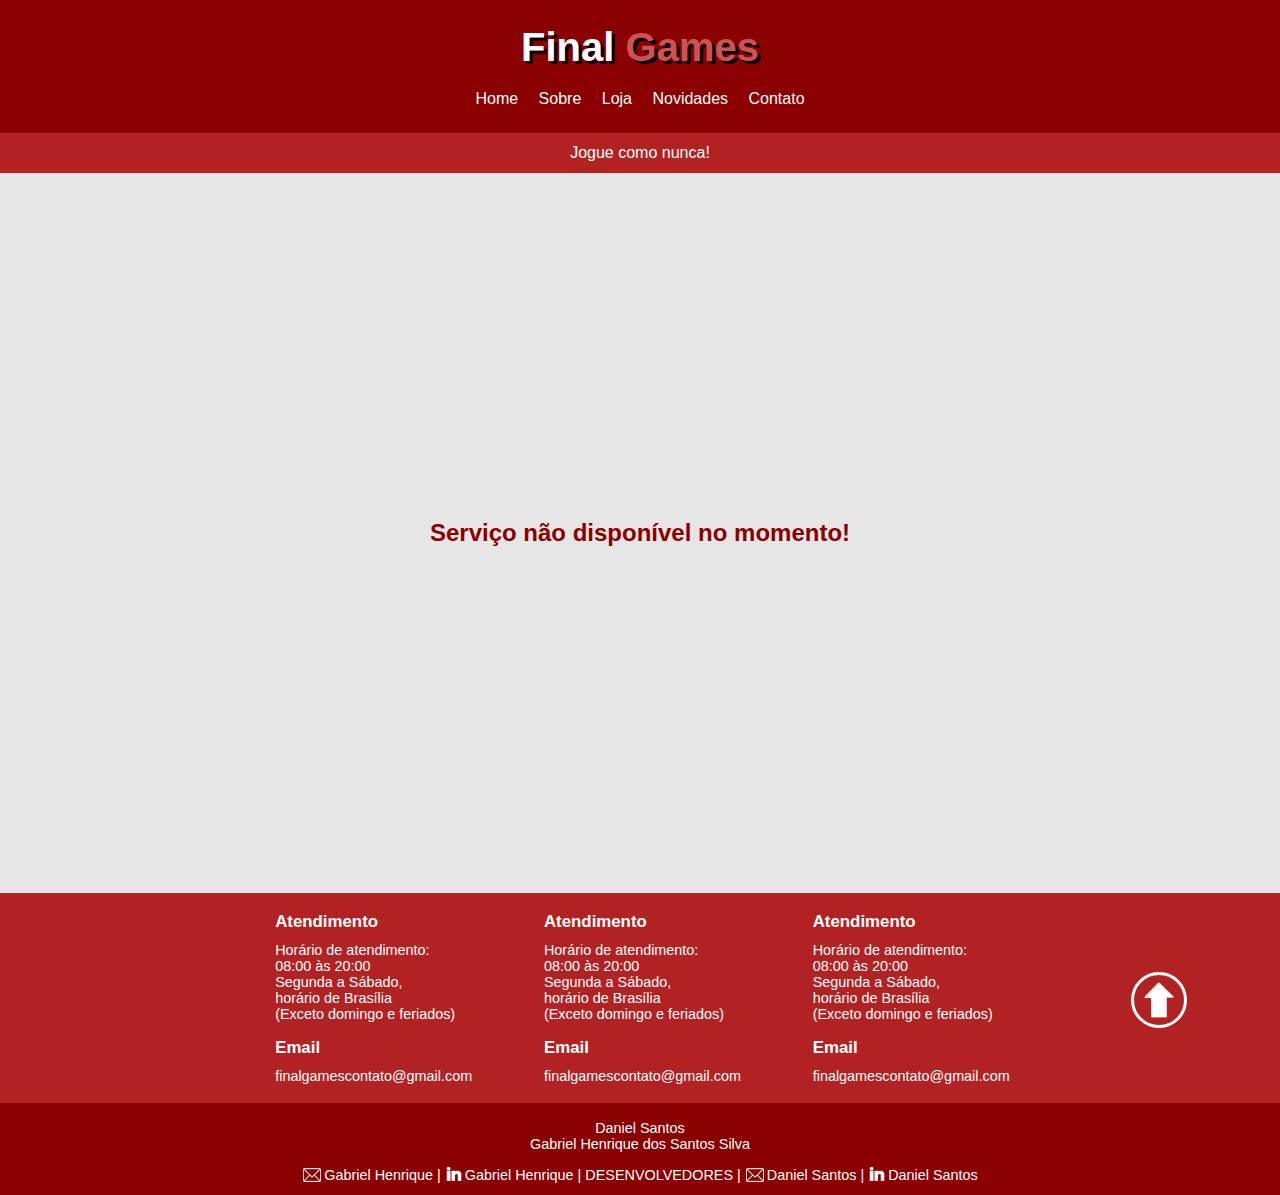
==== atendimento.html @ 515b5008 "Atualizando" ====
<!DOCTYPE html>

<html lang="pt-br">
    <head>
        <meta charset="UTF-8">
        <title>Final Games - Atendimento</title>
        <link rel="stylesheet" type="text/css" href="css/style.css">
        <link rel="icon" href="imagens/favicon.ico">
    </head>

    <body>
        <header>
            <div id="area-menu">
                <div id="area-logo">
                    <span id="logo"><a href="">Final <span class="games">Games</span></a></span>
                </div>

                <nav id="area-links">
                    <a href="index.html">Home</a>
                    <a href="index.html#sobre">Sobre</a>
                    <a href="loja.html">Loja</a>
                    <a href="novidades.html">Novidades</a>
                    <a href="contato.html">Contato</a>
                </nav>
            </div>

            <div id="subheader">
                <span>Jogue como nunca!</span>
            </div>
        </header>

        <section id="pg-atendimento">
            <div id="desenvolvendo">
                <span>Serviço não disponível no momento!</span>
            </div>
        </section>

        <footer>
            <div id="area-rodape">
                <div id="rodape1">
                    <div id="coluna1-rodape" class="coluna-rodape1">
                        <h3>Atendimento</h3>
                        <span>
                            Horário de atendimento:<br>
                            08:00 às 20:00<br>
                            Segunda a Sábado,<br>
                            horário de Brasília<br>
                            (Exceto domingo e feriados)
                        </span>

                        <br><br>

                        <h3>Email</h3>
                        <span>
                            <a href="mailto:finalgamescontato@gmail.com">finalgamescontato@gmail.com</a>
                        </span>
                    </div>

                    <div id="coluna2-rodape" class="coluna-rodape1">
                        <h3>Atendimento</h3>
                        <span>
                            Horário de atendimento:<br>
                            08:00 às 20:00<br>
                            Segunda a Sábado,<br>
                            horário de Brasília<br>
                            (Exceto domingo e feriados)
                        </span>

                        <br><br>

                        <h3>Email</h3>
                        <span>
                            <a href="mailto:finalgamescontato@gmail.com">finalgamescontato@gmail.com</a>
                        </span>
                    </div>

                    <div id="coluna3-rodape" class="coluna-rodape1">
                        <h3>Atendimento</h3>
                        <span>
                            Horário de atendimento:<br>
                            08:00 às 20:00<br>
                            Segunda a Sábado,<br>
                            horário de Brasília<br>
                            (Exceto domingo e feriados)
                        </span>

                        <br><br>

                        <h3>Email</h3>
                        <span>
                            <a href="mailto:finalgamescontato@gmail.com">finalgamescontato@gmail.com</a>
                        </span>
                    </div>

                    <div id="rodape1-voltar" class="coluna-rodape1">
                        <div id="botao-voltar">
                            <a href="#area-menu"><img src="imagens/seta-cima.png"></a>
                        </div>
                    </div>
                </div>

                <div id="rodape2">
                    <div id="desenvolvedores">
                        <span>Daniel Santos</span><br>
                        <span>Gabriel Henrique dos Santos Silva</span>
                    </div>

                    <div id="redes-sociais">
                        <span>
                            <img src="imagens/email.png" class="icon-email">
                            <a href="mailto:cl200252@g.unicamp.br" target="_blank">Gabriel Henrique</a>
                        </span> |

                        <span>
                            <img src="imagens/linkedin.png" class="icon-in">
                            <a href="https://www.linkedin.com/in/gabrielhenris" target="_blank">Gabriel Henrique</a>
                        </span> |

                        <span>DESENVOLVEDORES</span> |

                        <span>
                            <img src="imagens/email.png" class="icon-email">
                            <a href="mailto:cl203116@g.unicamp.br" target="_blank">Daniel Santos</a>
                        </span> |

                        <span>
                            <img src="imagens/linkedin.png" class="icon-in">
                            <a href="" target="_blank">Daniel Santos</a>
                        </span>
                    </div>
                </div>
            </div>
        </footer>
    </body>
</html>
---- css/style.css ----
/*--------------------------------------- FORMATAÇÕES GERAIS ---------------------------------------*/

body {
    font-family: 'Trebuchet MS', Helvetica, Arial, sans-serif;
    margin: 0%;
    background: #e6e6e6;
}

a {
    text-decoration: none;
}

/*---------------------------------------------- MENU ----------------------------------------------*/

#area-menu {
    color: white;
    background: #8B0000;
    padding: 15px;
    text-align: center;
}

#area-menu a {
    color: white;
    text-decoration: none;
}

/*-------------- ÁREA LOGO --------------*/

#area-logo {
    padding: 10px;
}

#area-logo #logo {
    font-size: 2.5em;
    font-weight: bold;
    text-shadow: 3px 3px rgb(0, 0, 0);
}

#logo .games {
    color: rgb(204, 83, 83);
}

#area-logo #logo:hover {
    text-shadow: -3px -3px rgb(0, 0, 0);
}

/*----------- ÁREA NAVEGAÇÃO -----------*/

#area-menu #area-links {
    padding: 10px;
}

#area-menu #area-links a {
    padding: 2px 8px;
}

#area-menu #area-links a:hover {
    color: #8B0000;
    background: white;
    border-radius: 5px;
}

/*------------- SUBHEADER --------------*/

#subheader {
    color: white;
    background: #B22222;
    text-align: center;
    line-height: 40px;
    height: 40px;
}

/*---------------------------------------------- HOME ----------------------------------------------*/

#desenvolvendo {
    color: #8B0000;
    font-size: 1.5em;
    font-weight: bold;
    text-align: center;
    line-height: 80vh;
}

/*-------------------------------------------- NOVIDADES --------------------------------------------*/

#pg-novidades {
    margin-top: 30px;
    margin-left: 10%;
    width: 80%;
}

#pg-novidades h1, h2 {
    color: #8B0000;
}

#pg-novidades p {
    font-size: 1.15em;
}

#titulo-principal {
    text-align: center;
}

#texto-principal {
    margin-bottom: 130px;
}

.div-novidade {
    clear: both;
}

.vazio-titulo {
    float: left;
    width: 560px;
    height: 1px;
    margin-right: 1%;
}

.titulo-novidade {
    float: left;
    width: 900px;
    text-align: center;
}

.video {
    float: left;
    margin-bottom: 130px;
    clear: both;
}

.video2 {
    float: right;
    margin-bottom: 130px;
    clear: both;
}

.novidade {
    float: left;
    width: 900px;
    margin: 1%;
    text-align: justify;
}

.novidade2 {
    float: right;
    width: 900px;
    margin: 1%;
    text-align: justify;
}

/*-------------------------------------------- CONTATO ----------------------------------------------*/

#pg-contato {
    margin-top: 30px;
    margin-left: 11%;
}

#pg-contato h2,#pg-contato h3 {
    color: #8B0000;
    margin: 0%;
}

#header-contato {
    margin: 0% 0% 1% 0%;
}

.div-contato {
    background: white;
    width: 40%;
    float: left;
    margin: 0% 1% 1% 0%;
    padding: 1.5%;
    border: 1px solid #8B0000;
    border-radius: 10px;
}

#div-chat #botao-atendimento {
    color: white;
    background: #B22222;
    padding: 4px 7px;
    border: 1px solid white;
    border-radius: 7px;
    font-weight: bolder;
}

#div-chat #botao-atendimento:hover {
    color: #B22222;
    background: white;
    border-color: #B22222;
}

#icone-chat {
    float: left;
    margin-right: 4px;
    width: 20px;
    position: relative;
    top: 2px;
}

#icone-sac {
    float: left;
    margin-right: 4px;
    width: 22px;
}

#icone-faleconosco {
    float: left;
    width: 27px;
    position: relative;
    bottom: 3px;
    right: 2px;
}

#icone-atendimento {
    float: left;
    width: 23px;
    margin-right: 2px;
    position: relative;
    bottom: 1px;
}

#div-sac a {
    color: #8B0000;
    font-weight: bold;
}

#div-faleconosco, #div-atendimento {
    width: 84%;
}

#div-faleconosco a {
    color: #8B0000;
    font-weight: bold;
}

#div-faleconosco p {
    margin-bottom: 0px;
    clear: both;
}

#div-atendimento label {
    color: #8B0000;
    font-weight: bold;
}

#div-atendimento #input-mensagem {
    height: 150px;
}

#div-atendimento .input-form {
    width: 45%;
    margin-bottom: 20px;
}

#div-atendimento button {
    width: 245px;
    color: white;
    background: #B22222;
    padding: 4px 7px;
    border: 1px solid white;
    border-radius: 7px;
    font-weight: bold;
}

#div-atendimento button:hover {
    color: #B22222;
    background: white;
    border-color: #B22222;
}

#div-atendimento h3 {
    margin-bottom: 20px;
}

#contato p {
    margin: 0px;
    margin-bottom: 10px;
}
/*--------------------------------------------- RODAPÉ ---------------------------------------------*/

#area-rodape {
    color: white;
    background: #B22222;
    font-size: 0.9em;
    clear: both;
}

#area-rodape a {
    color: white;
    text-decoration: none;
}

/*-------------- RODAPÉ 1 --------------*/

#rodape1 {
    background: #B22222;
}

.coluna-rodape1 {
    width: 15%;
    padding: 1.5%;
    float: left;
    margin-right: 3%;
}

.coluna-rodape1 h3 {
    margin: 0px 0px 10px 0px;
}

#coluna1-rodape {
    margin-left: 20%;
}

.coluna-rodape1 #area-links a {
    color: #fff;
    text-decoration: none;
}

.coluna-rodape1 #area-links a:hover {
    color: rgb(248, 194, 190);
}

#rodape1-voltar {
    width: 50px;
}

#botao-voltar {
    border: 3px solid white;
    width: 50px;
    height: 50px;
    border-radius: 100%;
    position: relative;
    top: 60px;
    left: 50px;
}

#botao-voltar img {
    width: 50px;
    position: relative;
    bottom: 3px;
}

/*-------------- RODAPÉ 2 --------------*/

#rodape2 {
    background: #8B0000;
    padding: 12px;
    text-align: center;
    clear: both;
}

#desenvolvedores {
    padding: 5px 0px 10px 0px;
}

.icon-email {
    width: 18px;
    position: relative;
    top: 4px;
    left: 1px;
}

.icon-in {
    width: 16px;
    position: relative;
    top: 2px;
    left: 1px;
}

#rodape2 a:hover {
    text-decoration: underline;
}

/*--------------------------------------------- CORES ---------------------------------------------*/
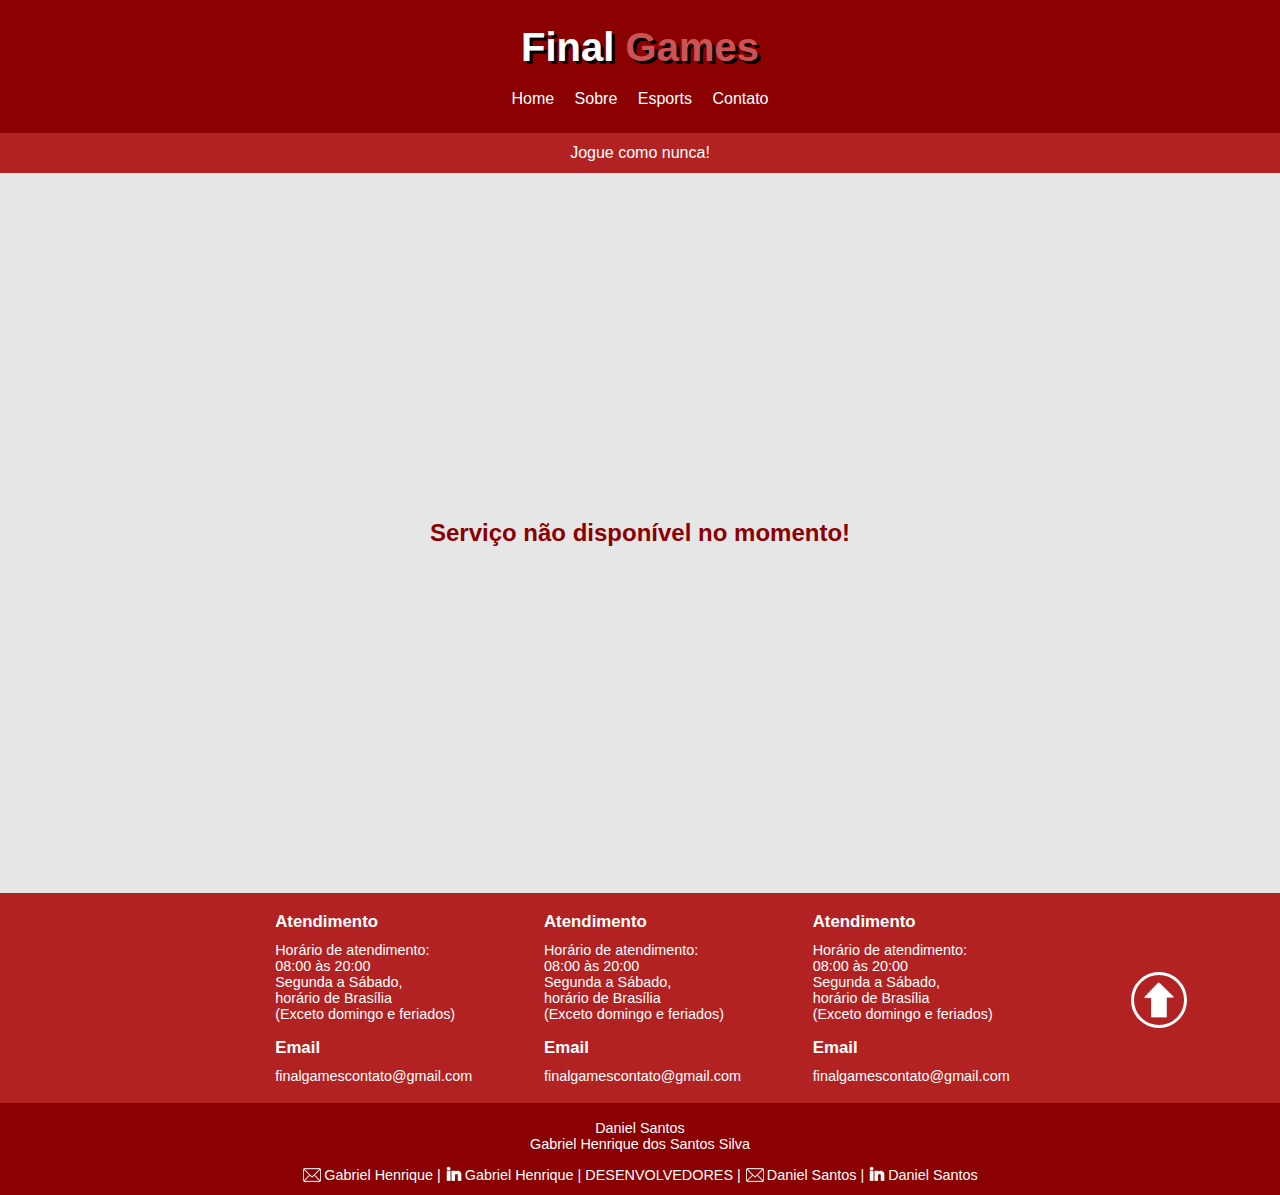
==== commit 0c61db4d: "Realizando alterações" ====
--- a/atendimento.html
+++ b/atendimento.html
@@ -1,135 +1,136 @@
 <!DOCTYPE html>
 
 <html lang="pt-br">
-    <head>
-        <meta charset="UTF-8">
-        <title>Final Games - Atendimento</title>
-        <link rel="stylesheet" type="text/css" href="css/style.css">
-        <link rel="icon" href="imagens/favicon.ico">
-    </head>
 
-    <body>
-        <header>
-            <div id="area-menu">
-                <div id="area-logo">
-                    <span id="logo"><a href="">Final <span class="games">Games</span></a></span>
+<head>
+    <meta charset="UTF-8">
+    <title>Final Games - Atendimento</title>
+    <link rel="stylesheet" type="text/css" href="css/style.css">
+    <link rel="icon" href="imagens/favicon.ico">
+</head>
+
+<body>
+    <header>
+        <div id="area-menu">
+            <div id="area-logo">
+                <span id="logo"><a href="">Final <span class="games">Games</span></a></span>
+            </div>
+
+            <nav id="area-links">
+                <a href="index.html">Home</a>
+                <a href="sobre.html">Sobre</a>
+                <a href="esports.html">Esports</a>
+                <a href="contato.html">Contato</a>
+            </nav>
+        </div>
+
+        <div id="subheader">
+            <span>Jogue como nunca!</span>
+        </div>
+    </header>
+
+    <section id="pg-atendimento">
+        <div id="desenvolvendo">
+            <span>Serviço não disponível no momento!</span>
+        </div>
+    </section>
+
+    <footer>
+        <div id="area-rodape">
+            <div id="rodape1">
+                <div id="coluna1-rodape" class="coluna-rodape1">
+                    <h3>Atendimento</h3>
+                    <span>
+                        Horário de atendimento:<br>
+                        08:00 às 20:00<br>
+                        Segunda a Sábado,<br>
+                        horário de Brasília<br>
+                        (Exceto domingo e feriados)
+                    </span>
+
+                    <br><br>
+
+                    <h3>Email</h3>
+                    <span>
+                        <a href="mailto:finalgamescontato@gmail.com">finalgamescontato@gmail.com</a>
+                    </span>
                 </div>
 
-                <nav id="area-links">
-                    <a href="index.html">Home</a>
-                    <a href="index.html#sobre">Sobre</a>
-                    <a href="loja.html">Loja</a>
-                    <a href="novidades.html">Novidades</a>
-                    <a href="contato.html">Contato</a>
-                </nav>
-            </div>
+                <div id="coluna2-rodape" class="coluna-rodape1">
+                    <h3>Atendimento</h3>
+                    <span>
+                        Horário de atendimento:<br>
+                        08:00 às 20:00<br>
+                        Segunda a Sábado,<br>
+                        horário de Brasília<br>
+                        (Exceto domingo e feriados)
+                    </span>
 
-            <div id="subheader">
-                <span>Jogue como nunca!</span>
-            </div>
-        </header>
+                    <br><br>
 
-        <section id="pg-atendimento">
-            <div id="desenvolvendo">
-                <span>Serviço não disponível no momento!</span>
-            </div>
-        </section>
-
-        <footer>
-            <div id="area-rodape">
-                <div id="rodape1">
-                    <div id="coluna1-rodape" class="coluna-rodape1">
-                        <h3>Atendimento</h3>
-                        <span>
-                            Horário de atendimento:<br>
-                            08:00 às 20:00<br>
-                            Segunda a Sábado,<br>
-                            horário de Brasília<br>
-                            (Exceto domingo e feriados)
-                        </span>
-
-                        <br><br>
-
-                        <h3>Email</h3>
-                        <span>
-                            <a href="mailto:finalgamescontato@gmail.com">finalgamescontato@gmail.com</a>
-                        </span>
-                    </div>
-
-                    <div id="coluna2-rodape" class="coluna-rodape1">
-                        <h3>Atendimento</h3>
-                        <span>
-                            Horário de atendimento:<br>
-                            08:00 às 20:00<br>
-                            Segunda a Sábado,<br>
-                            horário de Brasília<br>
-                            (Exceto domingo e feriados)
-                        </span>
-
-                        <br><br>
-
-                        <h3>Email</h3>
-                        <span>
-                            <a href="mailto:finalgamescontato@gmail.com">finalgamescontato@gmail.com</a>
-                        </span>
-                    </div>
-
-                    <div id="coluna3-rodape" class="coluna-rodape1">
-                        <h3>Atendimento</h3>
-                        <span>
-                            Horário de atendimento:<br>
-                            08:00 às 20:00<br>
-                            Segunda a Sábado,<br>
-                            horário de Brasília<br>
-                            (Exceto domingo e feriados)
-                        </span>
-
-                        <br><br>
-
-                        <h3>Email</h3>
-                        <span>
-                            <a href="mailto:finalgamescontato@gmail.com">finalgamescontato@gmail.com</a>
-                        </span>
-                    </div>
-
-                    <div id="rodape1-voltar" class="coluna-rodape1">
-                        <div id="botao-voltar">
-                            <a href="#area-menu"><img src="imagens/seta-cima.png"></a>
-                        </div>
-                    </div>
+                    <h3>Email</h3>
+                    <span>
+                        <a href="mailto:finalgamescontato@gmail.com">finalgamescontato@gmail.com</a>
+                    </span>
                 </div>
 
-                <div id="rodape2">
-                    <div id="desenvolvedores">
-                        <span>Daniel Santos</span><br>
-                        <span>Gabriel Henrique dos Santos Silva</span>
-                    </div>
+                <div id="coluna3-rodape" class="coluna-rodape1">
+                    <h3>Atendimento</h3>
+                    <span>
+                        Horário de atendimento:<br>
+                        08:00 às 20:00<br>
+                        Segunda a Sábado,<br>
+                        horário de Brasília<br>
+                        (Exceto domingo e feriados)
+                    </span>
 
-                    <div id="redes-sociais">
-                        <span>
-                            <img src="imagens/email.png" class="icon-email">
-                            <a href="mailto:cl200252@g.unicamp.br" target="_blank">Gabriel Henrique</a>
-                        </span> |
+                    <br><br>
 
-                        <span>
-                            <img src="imagens/linkedin.png" class="icon-in">
-                            <a href="https://www.linkedin.com/in/gabrielhenris" target="_blank">Gabriel Henrique</a>
-                        </span> |
+                    <h3>Email</h3>
+                    <span>
+                        <a href="mailto:finalgamescontato@gmail.com">finalgamescontato@gmail.com</a>
+                    </span>
+                </div>
 
-                        <span>DESENVOLVEDORES</span> |
-
-                        <span>
-                            <img src="imagens/email.png" class="icon-email">
-                            <a href="mailto:cl203116@g.unicamp.br" target="_blank">Daniel Santos</a>
-                        </span> |
-
-                        <span>
-                            <img src="imagens/linkedin.png" class="icon-in">
-                            <a href="" target="_blank">Daniel Santos</a>
-                        </span>
+                <div id="rodape1-voltar" class="coluna-rodape1">
+                    <div id="botao-voltar">
+                        <a href="#area-menu"><img src="imagens/seta-cima.png"></a>
                     </div>
                 </div>
             </div>
-        </footer>
-    </body>
+
+            <div id="rodape2">
+                <div id="desenvolvedores">
+                    <span>Daniel Santos</span><br>
+                    <span>Gabriel Henrique dos Santos Silva</span>
+                </div>
+
+                <div id="redes-sociais">
+                    <span>
+                        <img src="imagens/email.png" class="icon-email">
+                        <a href="mailto:cl200252@g.unicamp.br" target="_blank">Gabriel Henrique</a>
+                    </span> |
+
+                    <span>
+                        <img src="imagens/linkedin.png" class="icon-in">
+                        <a href="https://www.linkedin.com/in/gabrielhenris" target="_blank">Gabriel Henrique</a>
+                    </span> |
+
+                    <span>DESENVOLVEDORES</span> |
+
+                    <span>
+                        <img src="imagens/email.png" class="icon-email">
+                        <a href="mailto:cl203116@g.unicamp.br" target="_blank">Daniel Santos</a>
+                    </span> |
+
+                    <span>
+                        <img src="imagens/linkedin.png" class="icon-in">
+                        <a href="https://www.linkedin.com/in/danielsantos012" target="_blank">Daniel Santos</a>
+                    </span>
+                </div>
+            </div>
+        </div>
+    </footer>
+</body>
+
 </html>--- a/css/style.css
+++ b/css/style.css
@@ -1,373 +1,414 @@
 /*--------------------------------------- FORMATAÇÕES GERAIS ---------------------------------------*/
 
 body {
-    font-family: 'Trebuchet MS', Helvetica, Arial, sans-serif;
-    margin: 0%;
-    background: #e6e6e6;
+  font-family: "Trebuchet MS", Helvetica, Arial, sans-serif;
+  margin: 0%;
+  background: #e6e6e6;
 }
 
 a {
-    text-decoration: none;
+  text-decoration: none;
 }
 
 /*---------------------------------------------- MENU ----------------------------------------------*/
 
 #area-menu {
-    color: white;
-    background: #8B0000;
-    padding: 15px;
-    text-align: center;
+  color: white;
+  background: #8b0000;
+  padding: 15px;
+  text-align: center;
 }
 
 #area-menu a {
-    color: white;
-    text-decoration: none;
+  color: white;
+  text-decoration: none;
 }
 
 /*-------------- ÁREA LOGO --------------*/
 
 #area-logo {
-    padding: 10px;
+  padding: 10px;
 }
 
 #area-logo #logo {
-    font-size: 2.5em;
-    font-weight: bold;
-    text-shadow: 3px 3px rgb(0, 0, 0);
+  font-size: 2.5em;
+  font-weight: bold;
+  text-shadow: 3px 3px rgb(0, 0, 0);
 }
 
 #logo .games {
-    color: rgb(204, 83, 83);
+  color: rgb(204, 83, 83);
 }
 
 #area-logo #logo:hover {
-    text-shadow: -3px -3px rgb(0, 0, 0);
+  text-shadow: -3px -3px rgb(0, 0, 0);
 }
 
 /*----------- ÁREA NAVEGAÇÃO -----------*/
 
 #area-menu #area-links {
-    padding: 10px;
+  padding: 10px;
 }
 
 #area-menu #area-links a {
-    padding: 2px 8px;
+  padding: 2px 8px;
 }
 
 #area-menu #area-links a:hover {
-    color: #8B0000;
-    background: white;
-    border-radius: 5px;
+  color: #8b0000;
+  background: white;
+  border-radius: 5px;
 }
 
 /*------------- SUBHEADER --------------*/
 
 #subheader {
-    color: white;
-    background: #B22222;
-    text-align: center;
-    line-height: 40px;
-    height: 40px;
+  color: white;
+  background: #b22222;
+  text-align: center;
+  line-height: 40px;
+  height: 40px;
 }
 
 /*---------------------------------------------- HOME ----------------------------------------------*/
 
 #desenvolvendo {
-    color: #8B0000;
-    font-size: 1.5em;
-    font-weight: bold;
-    text-align: center;
-    line-height: 80vh;
+  color: #8b0000;
+  font-size: 1.5em;
+  font-weight: bold;
+  text-align: center;
+  line-height: 80vh;
+}
+
+/*--------------------------------------------- SOBRE -----------------------------------------------*/
+
+#pg-sobre {
+  background: radial-gradient(#c63232, #8b0000, #000000);
+}
+
+#sobre {
+  color: white;
+  text-shadow: 3px 3px #000000;
+  font-weight: bold;
+  text-align: center;
+  font-size: 1.5em;
+  height: 100vh;
+}
+
+#texto-sobre {
+  position: relative;
+  top: 40%;
+}
+
+#sobre h2 {
+  color: white;
+  margin-top: 0px;
+  font-size: 2em;
 }
 
 /*-------------------------------------------- NOVIDADES --------------------------------------------*/
 
 #pg-novidades {
-    margin-top: 30px;
-    margin-left: 10%;
-    width: 80%;
-}
-
-#pg-novidades h1, h2 {
-    color: #8B0000;
+  margin-top: 30px;
+  margin-left: 10%;
+  width: 80%;
+}
+
+#pg-novidades h1,
+h2 {
+  color: #8b0000;
 }
 
 #pg-novidades p {
-    font-size: 1.15em;
+  font-size: 1.15em;
 }
 
 #titulo-principal {
-    text-align: center;
+  text-align: center;
 }
 
 #texto-principal {
-    margin-bottom: 130px;
+  margin-bottom: 65px;
+  font-size: 2em;
 }
 
 .div-novidade {
-    clear: both;
+  clear: both;
+  border-bottom: 1px solid #8b0000;
 }
 
 .vazio-titulo {
-    float: left;
-    width: 560px;
-    height: 1px;
-    margin-right: 1%;
+  float: left;
+  width: 560px;
+  height: 1px;
+  margin-right: 1%;
 }
 
 .titulo-novidade {
-    float: left;
-    width: 900px;
-    text-align: center;
+  float: left;
+  width: 900px;
+  text-align: center;
+  margin-top: 45px;
+}
+
+.titulo-novidade2 {
+  float: left;
+  width: 900px;
+  text-align: center;
+  margin-top: 45px;
+  margin-left: 3%;
 }
 
 .video {
-    float: left;
-    margin-bottom: 130px;
-    clear: both;
+  float: left;
+  margin-bottom: 65px;
+  clear: both;
 }
 
 .video2 {
-    float: right;
-    margin-bottom: 130px;
-    clear: both;
+  float: right;
+  margin-bottom: 65px;
+  clear: both;
 }
 
 .novidade {
-    float: left;
-    width: 900px;
-    margin: 1%;
-    text-align: justify;
+  float: left;
+  width: 900px;
+  margin: 1%;
+  text-align: justify;
 }
 
 .novidade2 {
-    float: right;
-    width: 900px;
-    margin: 1%;
-    text-align: justify;
+  float: right;
+  width: 900px;
+  margin: 1%;
+  text-align: justify;
 }
 
 /*-------------------------------------------- CONTATO ----------------------------------------------*/
 
 #pg-contato {
-    margin-top: 30px;
-    margin-left: 11%;
-}
-
-#pg-contato h2,#pg-contato h3 {
-    color: #8B0000;
-    margin: 0%;
+  margin-top: 30px;
+  margin-left: 11%;
+}
+
+#pg-contato h2,
+#pg-contato h3 {
+  color: #8b0000;
+  margin: 0%;
 }
 
 #header-contato {
-    margin: 0% 0% 1% 0%;
+  margin: 0% 0% 1% 0%;
 }
 
 .div-contato {
-    background: white;
-    width: 40%;
-    float: left;
-    margin: 0% 1% 1% 0%;
-    padding: 1.5%;
-    border: 1px solid #8B0000;
-    border-radius: 10px;
+  background: white;
+  width: 40%;
+  float: left;
+  margin: 0% 1% 1% 0%;
+  padding: 1.5%;
+  border: 1px solid #8b0000;
+  border-radius: 10px;
 }
 
 #div-chat #botao-atendimento {
-    color: white;
-    background: #B22222;
-    padding: 4px 7px;
-    border: 1px solid white;
-    border-radius: 7px;
-    font-weight: bolder;
+  color: white;
+  background: #b22222;
+  padding: 4px 7px;
+  border: 1px solid white;
+  border-radius: 7px;
+  font-weight: bolder;
 }
 
 #div-chat #botao-atendimento:hover {
-    color: #B22222;
-    background: white;
-    border-color: #B22222;
+  color: #b22222;
+  background: white;
+  border-color: #b22222;
 }
 
 #icone-chat {
-    float: left;
-    margin-right: 4px;
-    width: 20px;
-    position: relative;
-    top: 2px;
+  float: left;
+  margin-right: 4px;
+  width: 20px;
+  position: relative;
+  top: 2px;
 }
 
 #icone-sac {
-    float: left;
-    margin-right: 4px;
-    width: 22px;
+  float: left;
+  margin-right: 4px;
+  width: 22px;
 }
 
 #icone-faleconosco {
-    float: left;
-    width: 27px;
-    position: relative;
-    bottom: 3px;
-    right: 2px;
+  float: left;
+  width: 27px;
+  position: relative;
+  bottom: 3px;
+  right: 2px;
 }
 
 #icone-atendimento {
-    float: left;
-    width: 23px;
-    margin-right: 2px;
-    position: relative;
-    bottom: 1px;
+  float: left;
+  width: 23px;
+  margin-right: 2px;
+  position: relative;
+  bottom: 1px;
 }
 
 #div-sac a {
-    color: #8B0000;
-    font-weight: bold;
-}
-
-#div-faleconosco, #div-atendimento {
-    width: 84%;
+  color: #8b0000;
+  font-weight: bold;
+}
+
+#div-faleconosco,
+#div-atendimento {
+  width: 84%;
 }
 
 #div-faleconosco a {
-    color: #8B0000;
-    font-weight: bold;
+  color: #8b0000;
+  font-weight: bold;
 }
 
 #div-faleconosco p {
-    margin-bottom: 0px;
-    clear: both;
+  margin-bottom: 0px;
+  clear: both;
 }
 
 #div-atendimento label {
-    color: #8B0000;
-    font-weight: bold;
+  color: #8b0000;
+  font-weight: bold;
 }
 
 #div-atendimento #input-mensagem {
-    height: 150px;
+  height: 150px;
 }
 
 #div-atendimento .input-form {
-    width: 45%;
-    margin-bottom: 20px;
+  width: 45%;
+  margin-bottom: 20px;
 }
 
 #div-atendimento button {
-    width: 245px;
-    color: white;
-    background: #B22222;
-    padding: 4px 7px;
-    border: 1px solid white;
-    border-radius: 7px;
-    font-weight: bold;
+  width: 245px;
+  color: white;
+  background: #b22222;
+  padding: 4px 7px;
+  border: 1px solid white;
+  border-radius: 7px;
+  font-weight: bold;
 }
 
 #div-atendimento button:hover {
-    color: #B22222;
-    background: white;
-    border-color: #B22222;
+  color: #b22222;
+  background: white;
+  border-color: #b22222;
 }
 
 #div-atendimento h3 {
-    margin-bottom: 20px;
+  margin-bottom: 20px;
 }
 
 #contato p {
-    margin: 0px;
-    margin-bottom: 10px;
-}
+  margin: 0px;
+  margin-bottom: 10px;
+}
+
 /*--------------------------------------------- RODAPÉ ---------------------------------------------*/
 
 #area-rodape {
-    color: white;
-    background: #B22222;
-    font-size: 0.9em;
-    clear: both;
+  color: white;
+  background: #b22222;
+  font-size: 0.9em;
+  clear: both;
 }
 
 #area-rodape a {
-    color: white;
-    text-decoration: none;
+  color: white;
+  text-decoration: none;
 }
 
 /*-------------- RODAPÉ 1 --------------*/
 
 #rodape1 {
-    background: #B22222;
+  background: #b22222;
 }
 
 .coluna-rodape1 {
-    width: 15%;
-    padding: 1.5%;
-    float: left;
-    margin-right: 3%;
+  width: 15%;
+  padding: 1.5%;
+  float: left;
+  margin-right: 3%;
 }
 
 .coluna-rodape1 h3 {
-    margin: 0px 0px 10px 0px;
+  margin: 0px 0px 10px 0px;
 }
 
 #coluna1-rodape {
-    margin-left: 20%;
+  margin-left: 20%;
 }
 
 .coluna-rodape1 #area-links a {
-    color: #fff;
-    text-decoration: none;
+  color: #fff;
+  text-decoration: none;
 }
 
 .coluna-rodape1 #area-links a:hover {
-    color: rgb(248, 194, 190);
+  color: rgb(248, 194, 190);
 }
 
 #rodape1-voltar {
-    width: 50px;
+  width: 50px;
 }
 
 #botao-voltar {
-    border: 3px solid white;
-    width: 50px;
-    height: 50px;
-    border-radius: 100%;
-    position: relative;
-    top: 60px;
-    left: 50px;
+  border: 3px solid white;
+  width: 50px;
+  height: 50px;
+  border-radius: 100%;
+  position: relative;
+  top: 60px;
+  left: 50px;
 }
 
 #botao-voltar img {
-    width: 50px;
-    position: relative;
-    bottom: 3px;
+  width: 50px;
+  position: relative;
+  bottom: 3px;
 }
 
 /*-------------- RODAPÉ 2 --------------*/
 
 #rodape2 {
-    background: #8B0000;
-    padding: 12px;
-    text-align: center;
-    clear: both;
+  background: #8b0000;
+  padding: 12px;
+  text-align: center;
+  clear: both;
 }
 
 #desenvolvedores {
-    padding: 5px 0px 10px 0px;
+  padding: 5px 0px 10px 0px;
 }
 
 .icon-email {
-    width: 18px;
-    position: relative;
-    top: 4px;
-    left: 1px;
+  width: 18px;
+  position: relative;
+  top: 4px;
+  left: 1px;
 }
 
 .icon-in {
-    width: 16px;
-    position: relative;
-    top: 2px;
-    left: 1px;
+  width: 16px;
+  position: relative;
+  top: 2px;
+  left: 1px;
 }
 
 #rodape2 a:hover {
-    text-decoration: underline;
-}
-
-/*--------------------------------------------- CORES ---------------------------------------------*/+  text-decoration: underline;
+}
+
+/*--------------------------------------------- CORES ---------------------------------------------*/
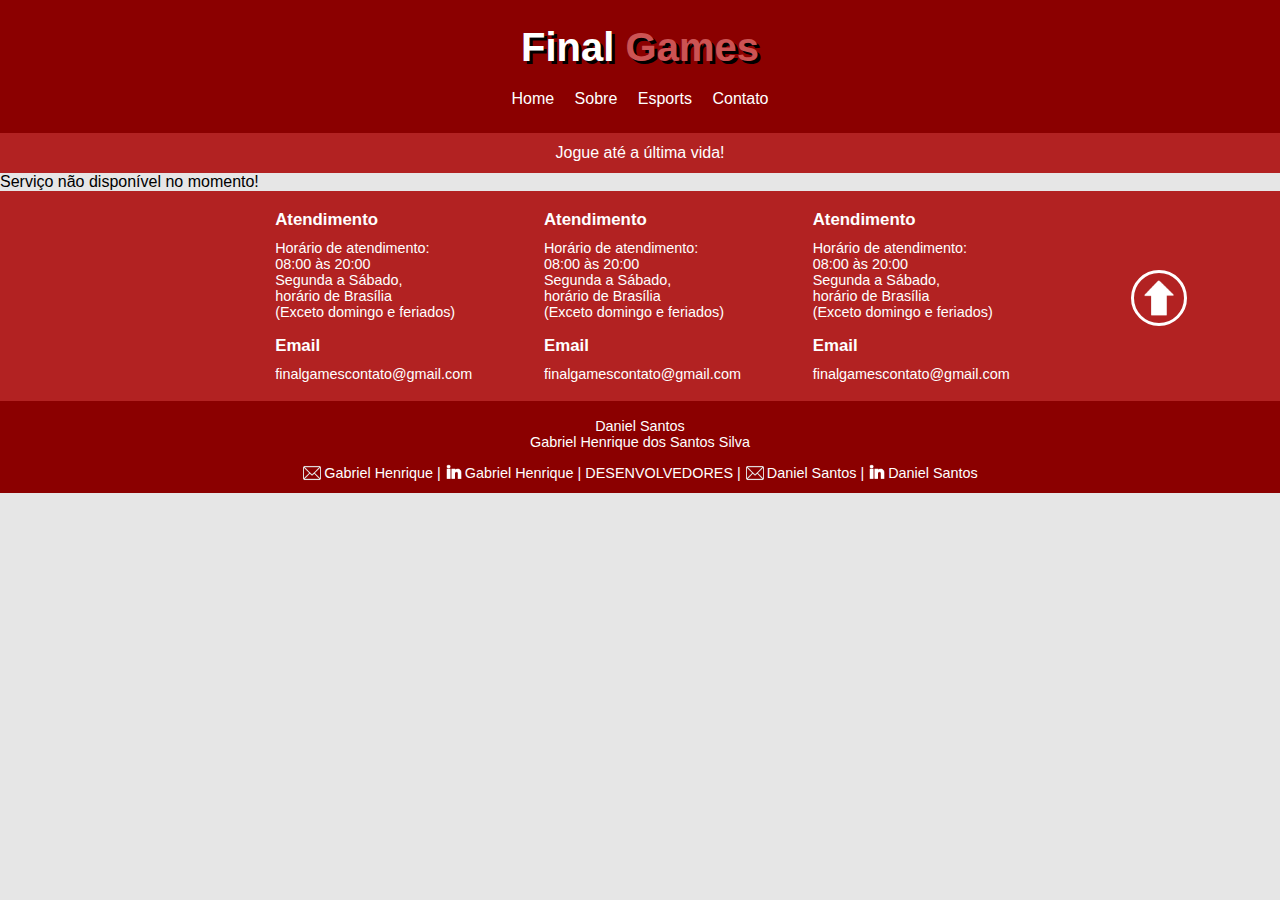
==== commit cad11fb2: "Inserção da lista e outras pequenas mudanças" ====
--- a/atendimento.html
+++ b/atendimento.html
@@ -25,7 +25,7 @@
         </div>
 
         <div id="subheader">
-            <span>Jogue como nunca!</span>
+            <span>Jogue até a última vida!</span>
         </div>
     </header>
 
--- a/css/style.css
+++ b/css/style.css
@@ -72,12 +72,27 @@
 
 /*---------------------------------------------- HOME ----------------------------------------------*/
 
-#desenvolvendo {
-  color: #8b0000;
-  font-size: 1.5em;
-  font-weight: bold;
-  text-align: center;
-  line-height: 80vh;
+#pg-home {
+  margin-left: 10%;
+  margin-top: 30px;
+  width: 80%;
+}
+
+#pg-home h1,h2 {
+  color: #8b0000;
+}
+
+#pg-home p {
+  font-size: 1.15em;
+}
+
+#RPG, #Indie, #FPS, #Action {
+  display: inline-block;
+  margin: 2%;
+}
+
+#pg-home h2 {
+  text-align: center;
 }
 
 /*--------------------------------------------- SOBRE -----------------------------------------------*/
@@ -104,6 +119,11 @@
   color: white;
   margin-top: 0px;
   font-size: 2em;
+}
+
+#texto-sobre {
+  animation: fadeInUp;
+  animation-duration: 3s;
 }
 
 /*-------------------------------------------- NOVIDADES --------------------------------------------*/
@@ -123,7 +143,7 @@
   font-size: 1.15em;
 }
 
-#titulo-principal {
+.titulo-principal {
   text-align: center;
 }
 
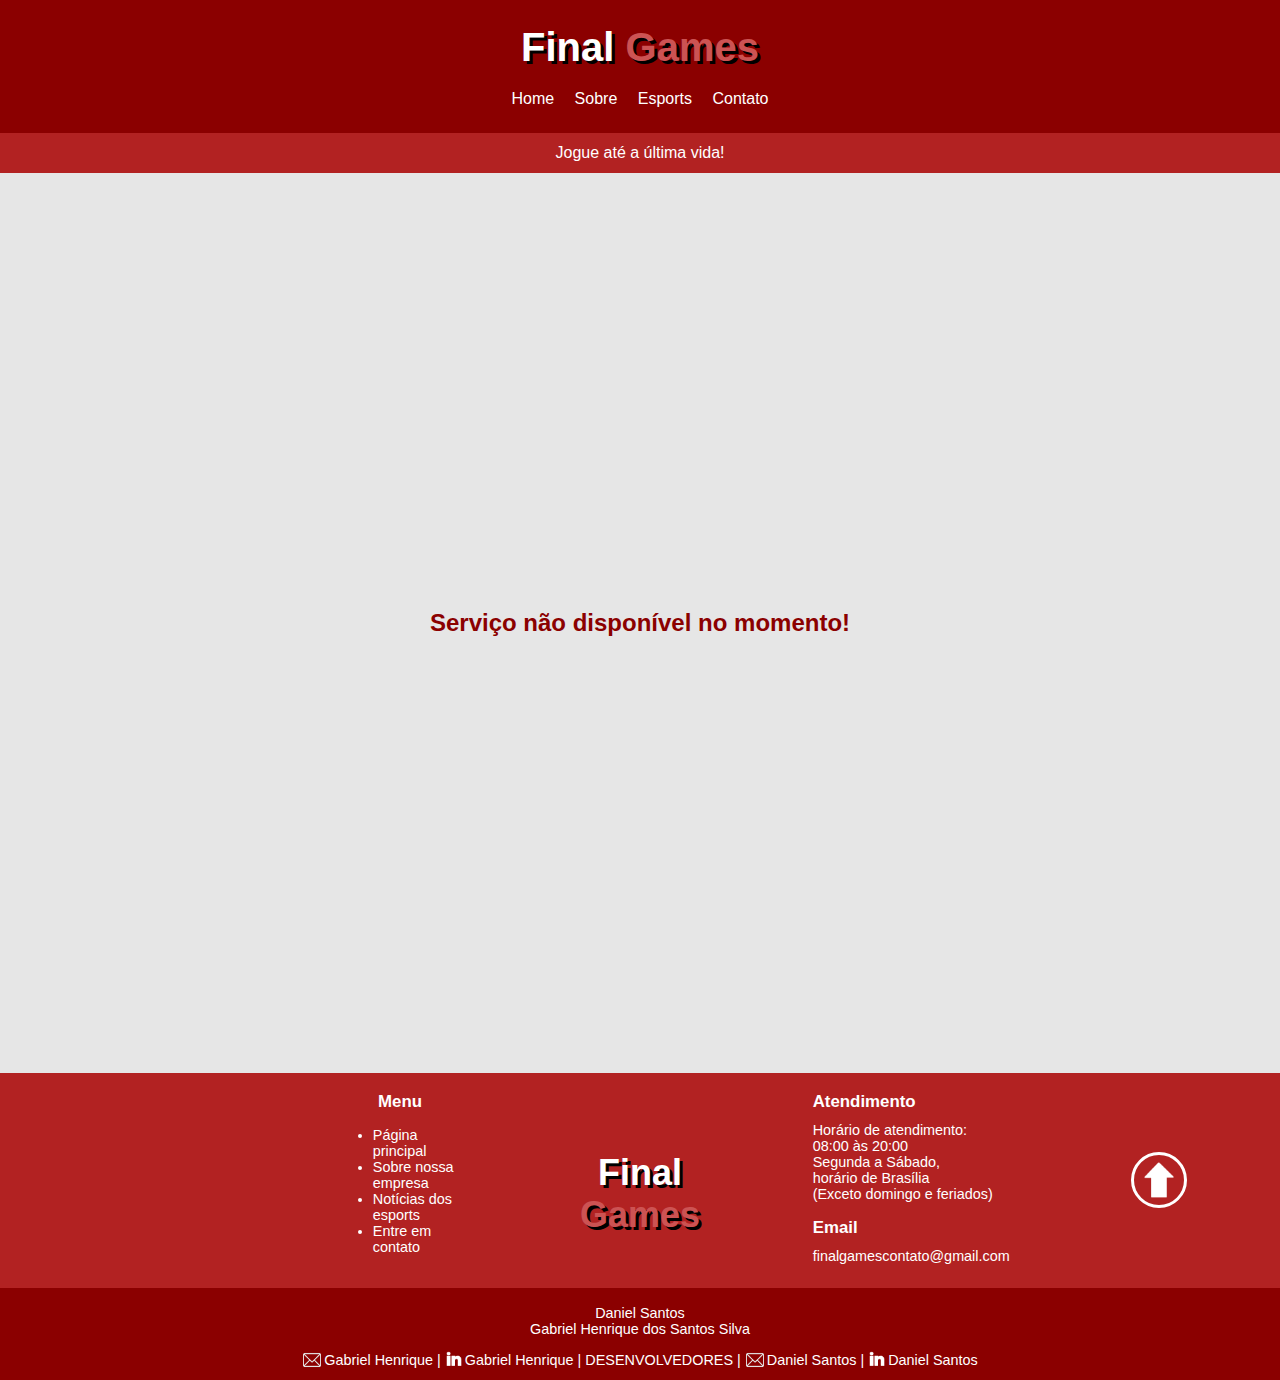
==== commit 8784bed6: "Realizando últimas alterações" ====
--- a/atendimento.html
+++ b/atendimento.html
@@ -18,7 +18,7 @@
 
             <nav id="area-links">
                 <a href="index.html">Home</a>
-                <a href="sobre.html">Sobre</a>
+                <a href="sobre.html#pg-sobre">Sobre</a>
                 <a href="esports.html">Esports</a>
                 <a href="contato.html">Contato</a>
             </nav>
@@ -39,39 +39,21 @@
         <div id="area-rodape">
             <div id="rodape1">
                 <div id="coluna1-rodape" class="coluna-rodape1">
-                    <h3>Atendimento</h3>
-                    <span>
-                        Horário de atendimento:<br>
-                        08:00 às 20:00<br>
-                        Segunda a Sábado,<br>
-                        horário de Brasília<br>
-                        (Exceto domingo e feriados)
-                    </span>
-
-                    <br><br>
-
-                    <h3>Email</h3>
-                    <span>
-                        <a href="mailto:finalgamescontato@gmail.com">finalgamescontato@gmail.com</a>
-                    </span>
+                    <nav id="area-links-rodape">
+                        <h3>Menu</h3>
+                        <ul>
+                            <li><a href="index.html">Página principal</a></li>
+                            <li><a href="sobre.html#pg-sobre">Sobre nossa empresa</a></li>
+                            <li><a href="esports.html">Notícias dos esports</a></li>
+                            <li><a href="contato.html">Entre em contato</a></li>
+                        </ul>
+                    </nav>
                 </div>
 
                 <div id="coluna2-rodape" class="coluna-rodape1">
-                    <h3>Atendimento</h3>
-                    <span>
-                        Horário de atendimento:<br>
-                        08:00 às 20:00<br>
-                        Segunda a Sábado,<br>
-                        horário de Brasília<br>
-                        (Exceto domingo e feriados)
-                    </span>
-
-                    <br><br>
-
-                    <h3>Email</h3>
-                    <span>
-                        <a href="mailto:finalgamescontato@gmail.com">finalgamescontato@gmail.com</a>
-                    </span>
+                    <div id="area-logo">
+                        <span id="logo"><a href="">Final <span class="games">Games</span></a></span>
+                    </div>
                 </div>
 
                 <div id="coluna3-rodape" class="coluna-rodape1">
--- a/css/style.css
+++ b/css/style.css
@@ -10,6 +10,18 @@
   text-decoration: none;
 }
 
+.center {
+  text-align: center;
+}
+
+#desenvolvendo {
+  line-height: 100vh;
+  text-align: center;
+  color: #8b0000;
+  font-weight: bold;
+  font-size: 1.5em;
+}
+
 /*---------------------------------------------- MENU ----------------------------------------------*/
 
 #area-menu {
@@ -72,62 +84,6 @@
 
 /*---------------------------------------------- HOME ----------------------------------------------*/
 
-#pg-home {
-  margin-left: 10%;
-  margin-top: 30px;
-  width: 80%;
-}
-
-#pg-home h1,h2 {
-  color: #8b0000;
-}
-
-#pg-home p {
-  font-size: 1.15em;
-}
-
-#RPG, #Indie, #FPS, #Action {
-  display: inline-block;
-  margin: 2%;
-}
-
-#pg-home h2 {
-  text-align: center;
-}
-
-/*--------------------------------------------- SOBRE -----------------------------------------------*/
-
-#pg-sobre {
-  background: radial-gradient(#c63232, #8b0000, #000000);
-}
-
-#sobre {
-  color: white;
-  text-shadow: 3px 3px #000000;
-  font-weight: bold;
-  text-align: center;
-  font-size: 1.5em;
-  height: 100vh;
-}
-
-#texto-sobre {
-  position: relative;
-  top: 40%;
-}
-
-#sobre h2 {
-  color: white;
-  margin-top: 0px;
-  font-size: 2em;
-}
-
-#texto-sobre {
-  animation: fadeInUp;
-  animation-duration: 3s;
-}
-
-/*-------------------------------------------- NOVIDADES --------------------------------------------*/
-
 #pg-novidades {
   margin-top: 30px;
   margin-left: 10%;
@@ -135,7 +91,7 @@
 }
 
 #pg-novidades h1,
-h2 {
+#pg-novidades h2 {
   color: #8b0000;
 }
 
@@ -205,6 +161,319 @@
   text-align: justify;
 }
 
+/*--------------------------------------------- SOBRE -----------------------------------------------*/
+
+#pg-sobre {
+  font-size: 1.5em;
+}
+
+#pg-sobre #div-conteudo1 {
+  background: #e6e6e6;
+  height: 100vh;
+}
+
+#conteudo-sobre {
+  position: relative;
+  top: 30%;
+  width: 40%;
+  margin: 0 auto;
+  text-align: center;
+  animation: fadeInUp;
+  animation-duration: 3s;
+}
+
+#conteudo-sobre h2 {
+  color: #8b0000;
+  margin: 0px;
+  font-size: 2.3em;
+  font-variant: small-caps;
+}
+
+#conteudo-sobre p {
+  margin: 5px 0px 5px 0px;
+}
+
+#conteudo-sobre #creditos-sobre {
+  color: #8b0000;
+  font-weight: bold;
+}
+
+.conheca-mais {
+  position: relative;
+  top: 230px;
+  color: #8b0000;
+  font-size: 0.8em;
+  width: 200px;
+  display: inline-block;
+}
+
+.conheca-mais img,
+.conheca-mais-valores img {
+  margin-top: 10px;
+  width: 20px;
+}
+
+.seta-voltar {
+  position: relative;
+  bottom: 200px;
+  font-size: 0.8em;
+  width: 200px;
+  margin: 0 auto;
+  display: inline-block;
+}
+
+.seta-voltar img,
+.seta-voltar-valores img {
+  width: 20px;
+}
+
+/*-------------- COMUNIDADE --------------*/
+
+#pg-sobre #div-conteudo2 {
+  background: radial-gradient(#8b0000, #992626, #CC5353);
+  height: 100vh;
+}
+
+#conteudo-comunidade {
+  width: 50%;
+  text-align: center;
+  position: relative;
+  top: 28%;
+  margin: 0 auto;
+}
+
+#comunidade {
+  width: 40%;
+  display: inline-block;
+  text-align: left;
+}
+
+#comunidade h2 {
+  color: white;
+  margin: 0px;
+  font-size: 2.3em;
+  font-variant: small-caps;
+}
+
+#comunidade p {
+  color: white;
+  margin: 5px 0px 5px 0px;
+}
+
+#imagem-comunidade {
+  display: inline-block;
+  width: 50%;
+}
+
+#imagem-comunidade img {
+  width: 250px;
+  position: relative;
+  bottom: 20px;
+}
+
+#comunidade a {
+  color: skyblue;
+}
+
+/*-------------- NOSSOS VALORES --------------*/
+
+#pg-sobre #div-conteudo3 {
+  background: #e6e6e6;
+}
+
+#conteudo-valores {
+  width: 80%;
+  margin: 0 auto;
+  text-align: center;
+}
+
+#conteudo-valores h2 {
+  color: #8b0000;
+  text-align: center;
+  font-size: 2.3em;
+  font-variant: small-caps;
+}
+
+.valores {
+  width: 30.2%;
+  height: 500px;
+  background: white;
+  display: inline-block;
+  margin: 0% 1% 0% 0%;
+  border: 1px solid #8b0000;
+  border-radius: 15px;
+  padding: 1%;
+}
+
+.valores2 {
+  width: 47.1%;
+  height: 400px;
+  margin-bottom: 5%;
+}
+
+.valores h3 {
+  color: #8b0000;
+  margin: 1% 0% 0% 0%;
+}
+
+.valores li {
+  list-style-image: url('../imagens/controle-vermelho.png');
+  list-style-position: inside;
+  margin-right: 50px;
+}
+
+.primeiro-valor {
+  float: left;
+}
+
+.ultimo-valor {
+  float: right;
+  margin: 0%;
+}
+
+.conheca-mais-valores {
+  position: relative;
+  bottom: 30px;
+  text-align: center;
+  color: #8b0000;
+  font-size: 0.8em;
+  width: 200px;
+  display: inline-block;
+}
+
+.seta-voltar-valores {
+  position: relative;
+  top: 30px;
+  text-align: center;
+  font-size: 0.8em;
+  width: 200px;
+  margin: 0 auto;
+  display: inline-block;
+}
+
+/*-------------------------------------------- ESPORTS ----------------------------------------------*/
+
+#noticias-esports {
+  margin-top: 2%;
+  margin-left: 15%;
+  width: 70%;
+  margin-bottom: 2%;
+}
+
+#noticias-esports .noticia img {
+  width: 100%;
+  border-radius: 15px;
+}
+
+#noticias-esports .noticia h3 {
+  margin: 10px 0px 5px 0px;
+  color: #8b0000;
+  font-size: 1.8em;
+}
+
+.box-noticia {
+  display: inline-block;
+  width: 49%;
+}
+
+#esports-coluna1 {
+  margin: 0% 0% 2% 0%;
+}
+
+.noticia {
+  background: #fff;
+  padding: 2%;
+  border: 1px solid #8b0000;
+  border-radius: 15px;
+}
+
+.direita {
+  float: right;
+}
+
+.data-noticia {
+  color: black;
+}
+
+/*-------------- TABELAS CAMPEONATOS --------------*/
+
+#tabelas-campeonatos {
+  width: 70%;
+  margin-left: 15%;
+  padding-top: 2%;
+  margin-bottom: 2%;
+  border-top: 2px solid #8b0000;
+}
+
+#tabelas-campeonatos h2 {
+  color: #8b0000;
+  text-align: center;
+  font-size: 1.9em;
+  margin: 0px;
+  margin-bottom: 15px;
+}
+
+.tabela-campeonatos {
+  background: white;
+  border: 1px solid #8b0000;
+  border-radius: 15px;
+  padding: 1%;
+  padding-bottom: 0.5%;
+  width: 30%;
+  display: inline-block;
+  margin-right: 1.4%;
+}
+
+.ultima-tabela {
+  margin-right: 0%;
+}
+
+.tabela-campeonatos table {
+  width: 100%;
+  border-collapse: collapse;
+}
+
+.tabela-campeonatos th {
+  color: #8b0000;
+  line-height: 40px;
+  padding: 0px 10px 0px 10px;
+}
+
+.tabela-campeonatos .titulo-tabela{
+  background: #8b0000;
+  color: white;
+  border-radius: 10px;
+}
+
+.titulo-tabela h3 {
+  margin: 2px;
+}
+
+.tabela-campeonatos td {
+  border-bottom: 1px solid #8b0000;
+}
+
+.ultima-linha td {
+  border-color: white;
+}
+
+.colocacao {
+  color: #8b0000;
+  border-radius: 10px;
+  width: 10%;
+  line-height: 30px;
+  text-align: center;
+  font-weight: bold;
+}
+
+.equipe {
+  padding-left: 0%;
+}
+
+.premiacao {
+  text-align: center;
+}
+
 /*-------------------------------------------- CONTATO ----------------------------------------------*/
 
 #pg-contato {
@@ -218,7 +487,7 @@
   margin: 0%;
 }
 
-#header-contato {
+#pg-contato #header-contato {
   margin: 0% 0% 1% 0%;
 }
 
@@ -371,17 +640,30 @@
   margin-left: 20%;
 }
 
-.coluna-rodape1 #area-links a {
-  color: #fff;
-  text-decoration: none;
-}
-
-.coluna-rodape1 #area-links a:hover {
-  color: rgb(248, 194, 190);
-}
-
 #rodape1-voltar {
   width: 50px;
+}
+
+#area-links-rodape {
+  padding-left: 30%;
+  width: 70%;
+}
+
+#area-links-rodape h3 {
+  text-align: center;
+}
+
+#area-links-rodape a:hover {
+  color: lightblue;
+}
+
+#coluna2-rodape {
+  text-align: center;
+}
+
+#coluna2-rodape #logo {
+  position: relative;
+  top: 50px;
 }
 
 #botao-voltar {
@@ -432,3 +714,11 @@
 }
 
 /*--------------------------------------------- CORES ---------------------------------------------*/
+
+.cor-principal {
+  color: #8b0000;
+}
+
+.branco {
+  color: #fff;
+}